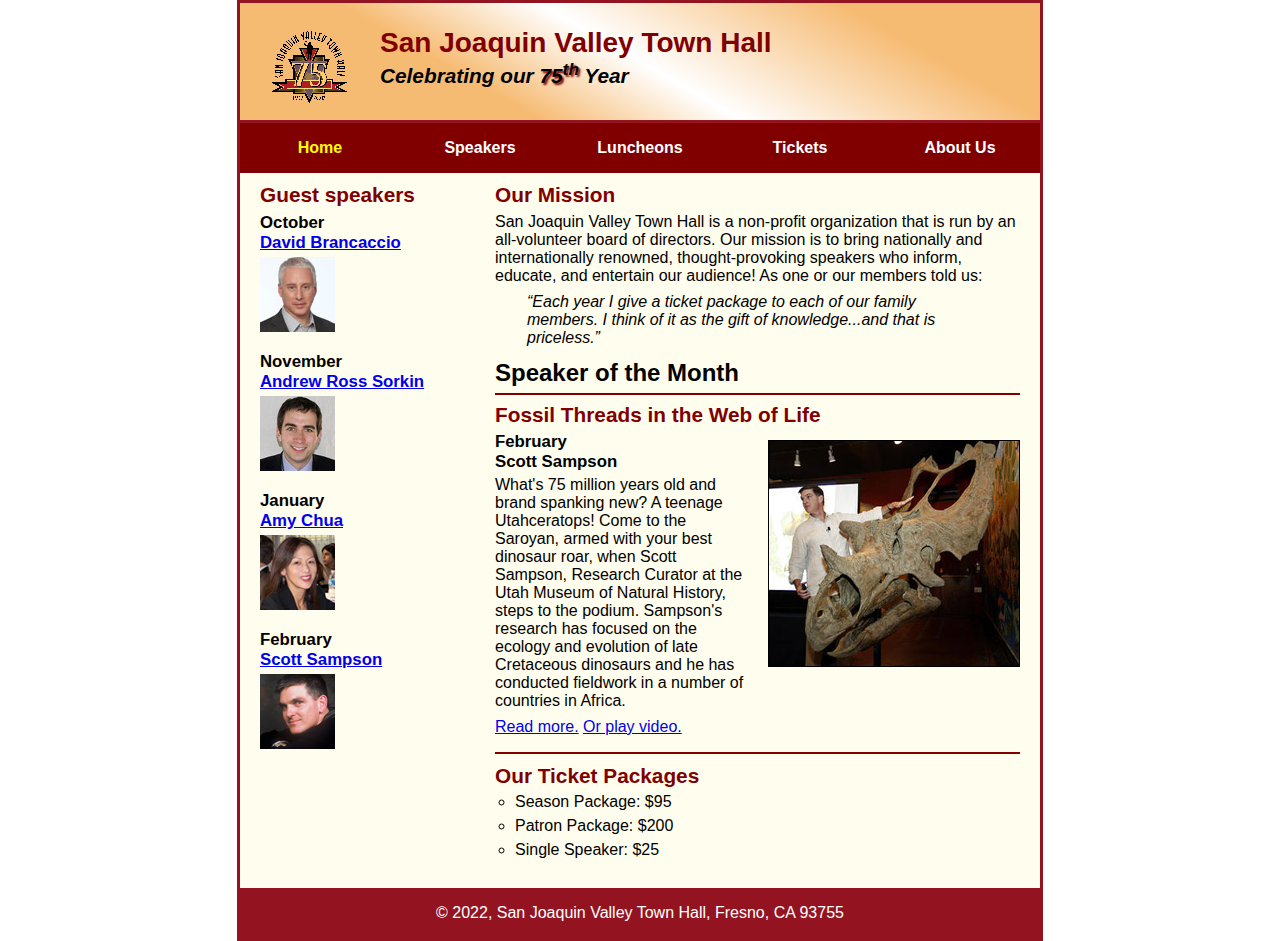
==== index.html @ 2abba232 "Add files via upload" ====
<!DOCTYPE html>
<html lang="en">

<head>
	<meta charset="utf-8">
	<title>San Joaquin Valley Town Hall</title>
	<link rel="shortcut icon" href="images/favicon.ico">
	<link rel="stylesheet" href="styles/c8_main.css">
</head>

<body>
	<header>
		<img src="images/town_hall_logo.gif" alt="Town Hall logo" height="80">
		<h2>San Joaquin Valley Town Hall</h2>
		<h3>Celebrating our <span class="shadow">75<sup>th</sup></span> Year</h3>
	</header>

	<nav id="nav_menu">
		<ul>
			<li> <a href="index.html" class="current">Home</a></li>
			<li> <a href="index.html">Speakers</a></li>
			<li> <a href="index.html">Luncheons</a></li>
			<li> <a href="index.html">Tickets</a></li>
			<li> <a href="index.html">About Us</a>
				<ul>
						<li> <a href="#">Our History</a></li>
						<li> <a href="#">Board of Directors</a></li>
						<li> <a href="#">Past Speakers</a></li>
						<li> <a href="#">Contact Information</a></li>
				</ul>
			</li>
		</ul>
	</nav>

	<main>
		<section>
			<h2>Our Mission</h2>
			<p>San Joaquin Valley Town Hall is a non-profit organization that is run by an 
			   all-volunteer board of directors. Our mission is to bring nationally and 
			   internationally renowned, thought-provoking speakers who inform, educate, 
			   and entertain our audience! As one or our members told us:</p>
			<blockquote>&ldquo;Each year I give a ticket package to each of our family members. 
			I think of it as the gift of knowledge...and that is priceless.&rdquo;</blockquote>
			<h1>Speaker of the Month</h1>
			<article>
				<h2>Fossil Threads in the Web of Life</h2>
				<img src="images/sampson_dinosaur.jpg" alt="Scott Sampson with dinosaur">
				<h3>February<br>
				Scott Sampson</h3>
				<p>What's 75 million years old and brand spanking new? A teenage Utahceratops! 
				Come to the Saroyan, armed with your best dinosaur roar, when Scott Sampson, Research 
				Curator at the Utah Museum of Natural History, steps to the podium. Sampson's research 
				has focused on the ecology and evolution of late Cretaceous dinosaurs and he has conducted 
				fieldwork in a number of countries in Africa.</p>
				<p><a href="speakers/c7_sampson.html">Read more.</a>&nbsp;<a href="#">Or play video.</a></p>
			</article>
			
			<h2>Our Ticket Packages</h2>
			<ul>
				<li>Season Package: $95</li>
				<li>Patron Package: $200</li>
				<li>Single Speaker: $25</li>
			</ul>
		</section>
		
		<aside>
			<h2>Guest speakers</h2>
			<h3>October<br><a href="speakers/brancaccio.html">David Brancaccio</a></h3>
			<img src="images/brancaccio75.jpg" alt="David Brancaccio photo">
			<h3>November<br><a href="speakers/sorkin.html">Andrew Ross Sorkin</a></h3>
			<img src="images/sorkin75.jpg" alt="Andrew Ross Sorkin photo">
			<h3>January<br><a href="speakers/chua.html">Amy Chua</a></h3>
			<img src="images/chua75.jpg" alt="Amy Chua photo">
			<h3>February<br><a href="speakers/c7_sampson.html">Scott Sampson</a></h3>
			<img src="images/sampson75.jpg" alt="Scott Sampson photo">
		</aside>
	</main>
	<footer>
		<p>&copy; 2022, San Joaquin Valley Town Hall, Fresno, CA 93755</p>
	</footer>
</body>
</html>
---- styles/c8_main.css ----
/* the styles for the elements */
* {
	margin: 0;
	padding: 0;
}
html {
	background-color: white;
}
body {
	font-family: Arial, Helvetica, sans-serif;
    font-size: 100%;
    width: 800px;
    margin: 0 auto;
    border: 3px solid #931420;
    background-color: #fffded;
}
a:focus, a:hover {
	font-style: italic;
}
/* the styles for the header */
header {
	padding: 1.5em 0 2em 0;
	border-bottom: 3px solid #931420;
		background-image: -moz-linear-gradient(
	    30deg, #f6bb73 0%, #f6bb73 30%, white 50%, #f6bb73 80%, #f6bb73 100%);
	background-image: -webkit-linear-gradient(
	    30deg, #f6bb73 0%, #f6bb73 30%, white 50%, #f6bb73 80%, #f6bb73 100%);
	background-image: -o-linear-gradient(
	    30deg, #f6bb73 0%, #f6bb73 30%, white 50%, #f6bb73 80%, #f6bb73 100%);
	background-image: linear-gradient(
	    30deg, #f6bb73 0%, #f6bb73 30%, white 50%, #f6bb73 80%, #f6bb73 100%);
}
header h2 {
	font-size: 175%;
	color: #800000;
}
header h3 {
	font-size: 130%;
	font-style: italic;
}
header img {
	float: left;
	padding: 0 30px;
}
.shadow {
	text-shadow: 2px 2px 2px #800000;
}
/* the styles for the navigation menu */

#nav_menu ul {
	list-style-type: none;
	margin: 0;
	padding: 0;
	position: relative;
}
#nav_menu ul li {
	float: left;
}
#nav_menu ul li a {
    display: block;
    width: 160px;
    text-align: center;
    padding: 1em 0;
    text-decoration: none;
    background-color: #800000;
    color: white;
    font-weight: bold;
}
#nav_menu a.current {
	color: yellow;
}
#nav_menu ul ul {
    display: none;
    position: absolute;
    top: 100%;
}
#nav_menu ul ul li {
	float: none;
}
#nav_menu ul li:hover > ul {
	display: block;
}
#nav_menu > ul::after {
    content: "";
    clear: both;
    display: block;
}

/* the styles for the section */
section {
	width: 525px;
	float: right;
	padding: 0 20px 20px 20px;
}
section h1 {
	font-size: 150%;
	padding: .5em 0 .25em 0;
	margin: 0;
}
section h2 {
	color: #800000;
	font-size: 130%;
	padding: .5em 0 .25em 0;
}
section p {
	padding-bottom: .5em;
}
section blockquote {
	padding: 0 2em;
	font-style: italic;
}
section ul {
	padding: 0 0 .25em 1.25em;
	list-style-type: circle;
}
section li {
	padding-bottom: .35em;
}

/* the styles for the article */
article {
	padding: .5em 0;
	border-top: 2px solid #800000;
	border-bottom: 2px solid #800000;
}
article h2 {
	padding-top: 0;
}
article h3 {
	font-size: 105%;
	padding-bottom: .25em;
}
article img {
	float: right;
	margin: .5em 0 1em 1em;
	border: 1px solid black;
}

/* the styles for the aside */
aside {
	width: 215px;
	float: right;
	padding: 0 0 20px 20px;
}
aside h2 {
	color: #800000;
	font-size: 130%;
	padding: .5em 0 .25em 0;
}

aside h3 {
	font-size: 105%;
	padding-bottom: .25em;
}
aside img {
	padding-bottom: 1em;
}

/* the styles for the footer */
footer {
	background-color: #931420;
	clear: both;

}
footer p {
	text-align: center;
	color: white;
	padding: 1em 0;
}
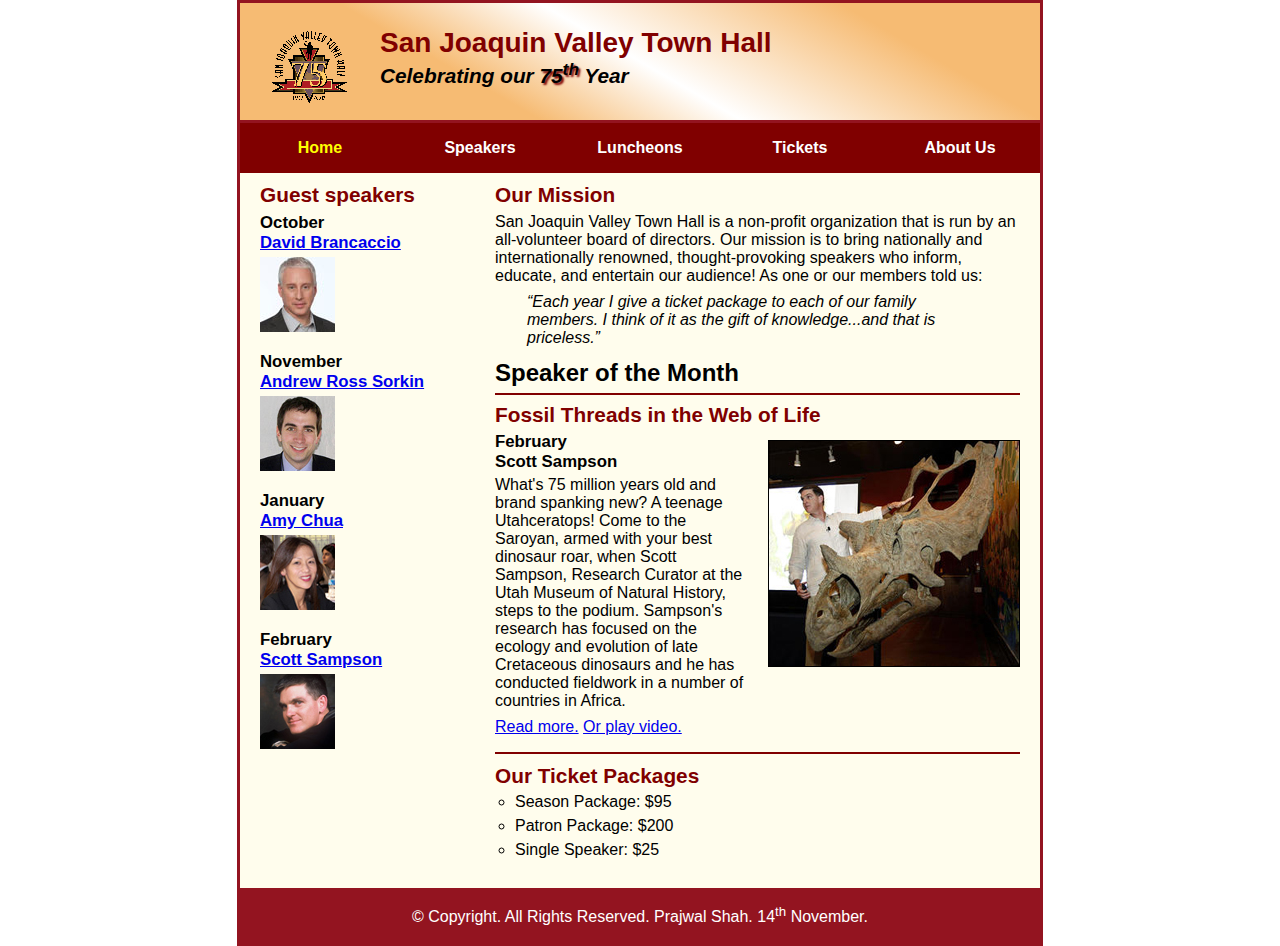
==== commit 2b291ce6: "Update index.html" ====
--- a/index.html
+++ b/index.html
@@ -76,7 +76,7 @@
 		</aside>
 	</main>
 	<footer>
-		<p>&copy; 2022, San Joaquin Valley Town Hall, Fresno, CA 93755</p>
+		<p>&copy; Copyright. All Rights Reserved. Prajwal Shah. 14<sup>th</sup> November.</p>
 	</footer>
 </body>
 </html>
